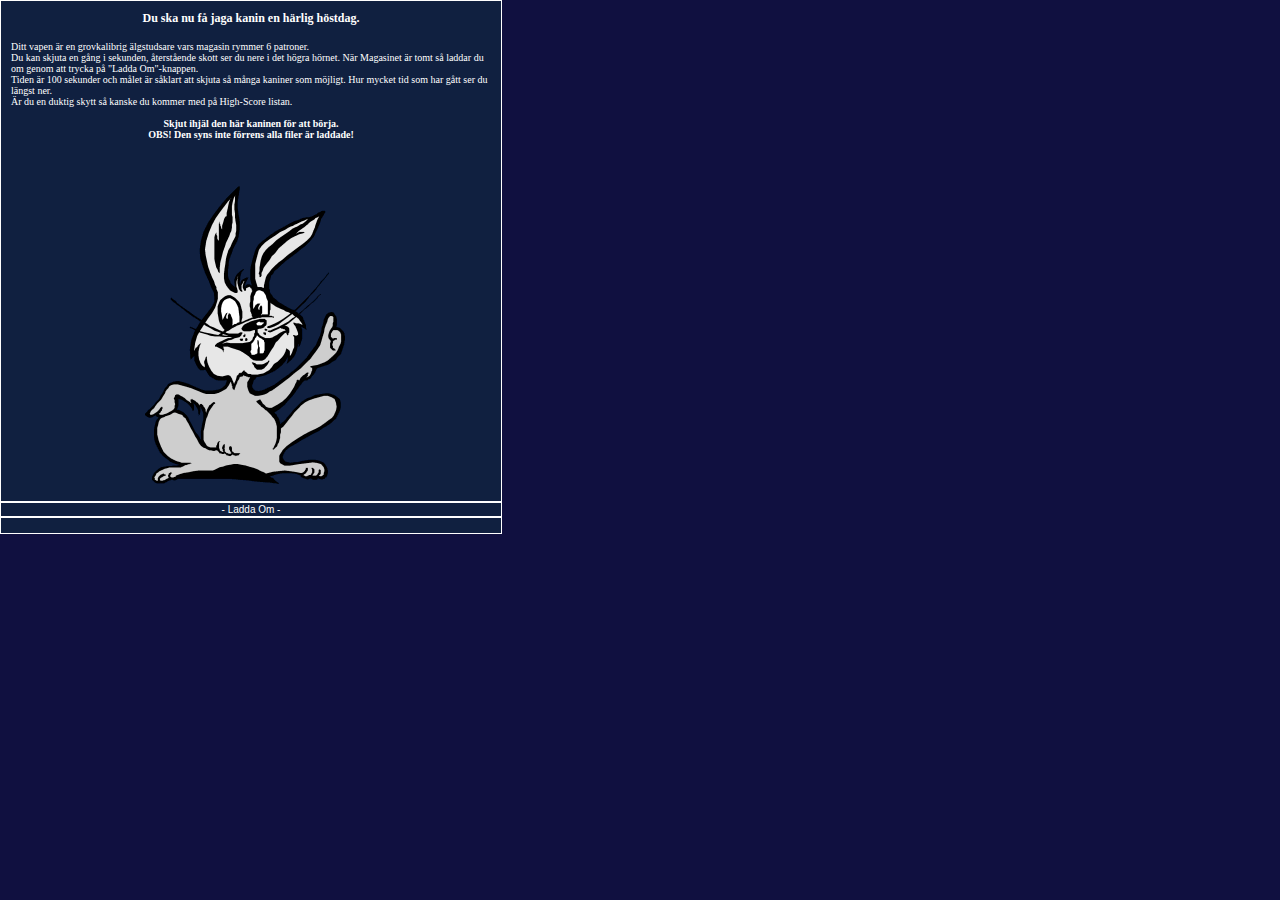
==== kanin.html @ 94517e22 "Fix countdown and cartridges rendering" ====
<!doctype html>
<html>
<head>
<meta charset="utf-8">
<title>Skjuta Kanin</title>
<link rel="stylesheet" href="kanin.css">
</head>
<body>
<bgsound id="ljud">
<bgsound src="traff.wav" volume="-10000" loop=1>
<bgsound src="miss.wav" volume="-10000" loop=1>
<bgsound src="ladda.wav" volume="-10000" loop=1>
<bgsound src="click.wav" volume="-10000" loop=1>

<div id="box">

<!-- introduction -->
<div id="introduction">
<font style="font-size:12px;font-weight:bold"><center>Du ska nu få jaga kanin en härlig höstdag.</center></font>
<br>Ditt vapen är en grovkalibrig älgstudsare vars magasin rymmer 6 patroner.
<br>Du kan skjuta en gång i sekunden, återstående skott ser du nere i det högra hörnet.
När Magasinet är tomt så laddar du om genom att trycka på "Ladda Om"-knappen.
<br>Tiden är 100 sekunder och målet är såklart att skjuta så många kaniner som möjligt.
Hur mycket tid som har gått ser du längst ner.
<br>Är du en duktig skytt så kanske du kommer med på High-Score listan.
<br><br><b><center>Skjut ihjäl den här kaninen för att börja.<br>OBS! Den syns inte förrens alla filer är laddade!</b></center>
<img src="startkanin.gif" id="startkanin">
</div>

</div>

<!-- reload -->
<button id="reload">- Ladda Om -</button>

<!-- countdown -->
<div id="countdown">
<div id="progress"></div>
</div>

<!-- bunnies -->
<img src="kaninbg.gif" id="kaninbg" style="visibility:hidden;position:absolute;top:1px;left:1px;z-index:1">
<img src="stubbkanin.gif" id="stubbkanin" style="visibility:hidden;position:absolute;left:115px;top:330px;z-index:2">
<img src="bakkanin.gif" id="bakkanin" style="visibility:hidden;position:absolute;left:220px;top:167px;z-index:3">
<img src="mellankaninv.gif" id="mellankaninv" style="visibility:hidden;position:absolute;left:29px;top:255px;z-index:2">
<img src="mellankaninh.gif" id="mellankaninh" style="visibility:hidden;position:absolute;left:110px;top:240px;z-index:2">
<img src="framkaninv.gif" id="framkaninv" style="visibility:hidden;position:absolute;left:263px;top:342px;z-index:2">
<img src="framkaninh.gif" id="framkaninh" style="visibility:hidden;position:absolute;left:373px;top:310px;z-index:2">

<!-- rifle cartridges -->
<img src="patron.gif" id="p6" style="visibility:hidden;position:absolute;top:441px;left:421px;z-index:4">
<img src="patron.gif" id="p5" style="visibility:hidden;position:absolute;top:441px;left:433px;z-index:4">
<img src="patron.gif" id="p4" style="visibility:hidden;position:absolute;top:441px;left:445px;z-index:4">
<img src="patron.gif" id="p3" style="visibility:hidden;position:absolute;top:441px;left:457px;z-index:4">
<img src="patron.gif" id="p2" style="visibility:hidden;position:absolute;top:441px;left:469px;z-index:4">
<img src="patron.gif" id="p1" style="visibility:hidden;position:absolute;top:441px;left:481px;z-index:4">
<img src="blod1.gif" id="blod1" style="visibility:hidden;position:absolute;top:0px;left:0px;z-index:3">
<img src="blod2.gif" id="blod2" style="visibility:hidden;position:absolute;top:0px;left:0px;z-index:3">
<img src="blod3.gif" id="blod3" style="visibility:hidden;position:absolute;top:0px;left:0px;z-index:3">

<!-- results -->
<table id="resultat" border=1 bordercolor="#ffffff" cellspacing=0 cellpadding=10 style="visibility:hidden;position:absolute;top:0px;left:0px;width:502px;height:502px;z-index:5;cursor:crosshair">
<tr><td valign=top style="text-align:left">
<center>
<font style="font-size:12px;font-weight:bold"><center>Resultat</center></font>
<center>
<br>Hur står du dig i konkurensen?
<br>Skriv in ditt namn och se om
<br>du kom med på High-Score listan.
<form method="post" action="resultat.asp">
<input type="text" name=namn style="font-family:verdana;font-size:10px;background:#204080;color:#ffffff;text-align:center" size=30 maxlength=30 name="langd" value="ditt för- och efternamn">
<table id="skickaruta" border=1 cellpadding=0 cellspacing=0 bordercolor="#ffffff" style="visibility:hidden;position:absolute;left:166px;top:130px;z-index:6">
<tr><td width=164 height=15 style="background:#204060" onmouseover="skickaruta2.style.visibility = 'visible'">
- Registrera kaniner -
</table>
<table border=1 id="skickaruta2" cellpadding=0 cellspacing=0 bordercolor="#ffffff" style="visibility:hidden;position:absolute;left:166px;top:130px;z-index:7">
<tr><td width=164 height=15 style="background:#204080" onmouseout="skickaruta2.style.visibility = 'hidden'" onclick="document.forms[0].submit();">
- Registrera kaniner -
</table>
<br>
<input type="text" name=antal style="visibility:hidden">
</form>
</center>
</td></tr>
</table>
<script src="kanin.js"></script>
</body>
</html>
---- kanin.css ----
html, body {
  background: #101040;
  color: white;
  font-family: verdana;
  font-size: 12px;
  margin: 0;
  padding: 0;
  cursor: crosshair;
}

#box {
  border: 1px solid white;
  background: #102040;
  margin: 0;
  padding: 0;
  width: 500px;
  height: 500px;
}

#introduction {
  margin: 10px;
  font-size: 10px;
  text-align: left;
}

#startkanin {
 visibility: hidden;
 position: absolute;
 left: 145px;
 top: 185px;
}

#reload {
  border: 1px solid white;
  width: 502px;
  height: 15px;
  background: #102040;
  color: white;
  font-size: 10px;
}

#reload:hover {
  background: #204080;
}

#countdown {
  border: 1px solid white;
  width: 500px;
  height: 15px;
  background: #102040;
}

#progress {
  background: #204080;
  width: 0%;
  height: 15px;
}

a {
  color:#ffffff;
  font-weight:bold;
  text-decoration:none;
}

table {
  font-size: 10px;
  border-width: 1px;
}

td {
  border-width: 0;
  background: #102040;
  text-align: center;
}
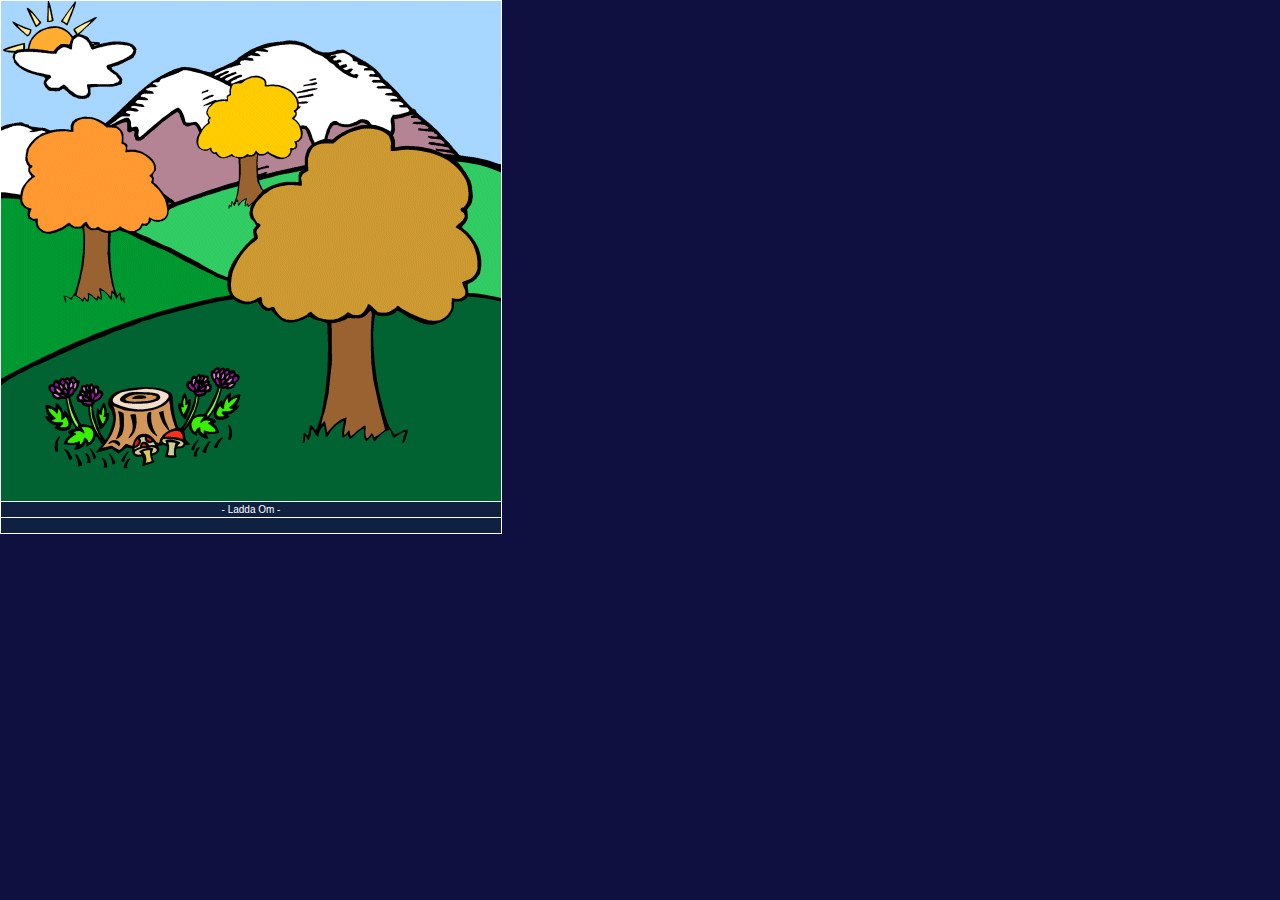
==== commit f1929437: "CSS cleanup..." ====
--- a/kanin.html
+++ b/kanin.html
@@ -12,76 +12,72 @@
 <bgsound src="ladda.wav" volume="-10000" loop=1>
 <bgsound src="click.wav" volume="-10000" loop=1>
 
-<div id="box">
-
 <!-- introduction -->
-<div id="introduction">
-<font style="font-size:12px;font-weight:bold"><center>Du ska nu få jaga kanin en härlig höstdag.</center></font>
-<br>Ditt vapen är en grovkalibrig älgstudsare vars magasin rymmer 6 patroner.
+<div class="box" id="introduction">
+<h1>Du ska nu få jaga kanin en härlig höstdag.</h1>
+<p>Ditt vapen är en grovkalibrig älgstudsare vars magasin rymmer 6 patroner.
 <br>Du kan skjuta en gång i sekunden, återstående skott ser du nere i det högra hörnet.
 När Magasinet är tomt så laddar du om genom att trycka på "Ladda Om"-knappen.
 <br>Tiden är 100 sekunder och målet är såklart att skjuta så många kaniner som möjligt.
 Hur mycket tid som har gått ser du längst ner.
 <br>Är du en duktig skytt så kanske du kommer med på High-Score listan.
-<br><br><b><center>Skjut ihjäl den här kaninen för att börja.<br>OBS! Den syns inte förrens alla filer är laddade!</b></center>
+<p style="text-align: center; font-weight: bold;">Skjut ihjäl den här kaninen för att börja.<br>
+OBS! Den syns inte förrens alla filer är laddade!
+</p>
 <img src="startkanin.gif" id="startkanin">
 </div>
 
-</div>
+<!-- the game -->
+<div class="box" id="game">
+
+<!-- background -->
+<img src="kaninbg.gif" id="kaninbg">
+
+<!-- bunnies -->
+<img class="bunny" src="stubbkanin.gif" id="stubbkanin" style="left:114px;top:329px;">
+<img class="bunny" src="bakkanin.gif" id="bakkanin" style="left:219px;top:166px;">
+<img class="bunny" src="mellankaninv.gif" id="mellankaninv" style="left:28px;top:254px;">
+<img class="bunny" src="mellankaninh.gif" id="mellankaninh" style="left:109px;top:239px;">
+<img class="bunny" src="framkaninv.gif" id="framkaninv" style="left:262px;top:341px;">
+<img class="bunny" src="framkaninh.gif" id="framkaninh" style="left:372px;top:309px;">
+
+<!-- rifle cartridges -->
+<img class="ammo" src="patron.gif" id="p6" style="top:440px;left:420px;">
+<img class="ammo" src="patron.gif" id="p5" style="top:440px;left:432px;">
+<img class="ammo" src="patron.gif" id="p4" style="top:440px;left:444px;">
+<img class="ammo" src="patron.gif" id="p3" style="top:440px;left:456px;">
+<img class="ammo" src="patron.gif" id="p2" style="top:440px;left:468px;">
+<img class="ammo" src="patron.gif" id="p1" style="top:440px;left:480px;">
+
+<!-- blood -->
+<img class="blood" src="blod1.gif" id="blod1" style="top:0px;left:0px;">
+<img class="blood" src="blod2.gif" id="blod2" style="top:0px;left:0px;">
+<img class="blood" src="blod3.gif" id="blod3" style="top:0px;left:0px;">
 
 <!-- reload -->
 <button id="reload">- Ladda Om -</button>
 
 <!-- countdown -->
-<div id="countdown">
-<div id="progress"></div>
+<div id="countdown"><div id="progress"></div></div>
+
 </div>
 
-<!-- bunnies -->
-<img src="kaninbg.gif" id="kaninbg" style="visibility:hidden;position:absolute;top:1px;left:1px;z-index:1">
-<img src="stubbkanin.gif" id="stubbkanin" style="visibility:hidden;position:absolute;left:115px;top:330px;z-index:2">
-<img src="bakkanin.gif" id="bakkanin" style="visibility:hidden;position:absolute;left:220px;top:167px;z-index:3">
-<img src="mellankaninv.gif" id="mellankaninv" style="visibility:hidden;position:absolute;left:29px;top:255px;z-index:2">
-<img src="mellankaninh.gif" id="mellankaninh" style="visibility:hidden;position:absolute;left:110px;top:240px;z-index:2">
-<img src="framkaninv.gif" id="framkaninv" style="visibility:hidden;position:absolute;left:263px;top:342px;z-index:2">
-<img src="framkaninh.gif" id="framkaninh" style="visibility:hidden;position:absolute;left:373px;top:310px;z-index:2">
+<!-- results -->
+<div class="box" id="results">
+<h1>Resultat</h1>
 
-<!-- rifle cartridges -->
-<img src="patron.gif" id="p6" style="visibility:hidden;position:absolute;top:441px;left:421px;z-index:4">
-<img src="patron.gif" id="p5" style="visibility:hidden;position:absolute;top:441px;left:433px;z-index:4">
-<img src="patron.gif" id="p4" style="visibility:hidden;position:absolute;top:441px;left:445px;z-index:4">
-<img src="patron.gif" id="p3" style="visibility:hidden;position:absolute;top:441px;left:457px;z-index:4">
-<img src="patron.gif" id="p2" style="visibility:hidden;position:absolute;top:441px;left:469px;z-index:4">
-<img src="patron.gif" id="p1" style="visibility:hidden;position:absolute;top:441px;left:481px;z-index:4">
-<img src="blod1.gif" id="blod1" style="visibility:hidden;position:absolute;top:0px;left:0px;z-index:3">
-<img src="blod2.gif" id="blod2" style="visibility:hidden;position:absolute;top:0px;left:0px;z-index:3">
-<img src="blod3.gif" id="blod3" style="visibility:hidden;position:absolute;top:0px;left:0px;z-index:3">
+<p class="center">
+Hur står du dig i konkurensen?<br>
+Skriv in ditt namn och se om<br>
+du kom med på High-Score listan.
 
-<!-- results -->
-<table id="resultat" border=1 bordercolor="#ffffff" cellspacing=0 cellpadding=10 style="visibility:hidden;position:absolute;top:0px;left:0px;width:502px;height:502px;z-index:5;cursor:crosshair">
-<tr><td valign=top style="text-align:left">
-<center>
-<font style="font-size:12px;font-weight:bold"><center>Resultat</center></font>
-<center>
-<br>Hur står du dig i konkurensen?
-<br>Skriv in ditt namn och se om
-<br>du kom med på High-Score listan.
-<form method="post" action="resultat.asp">
-<input type="text" name=namn style="font-family:verdana;font-size:10px;background:#204080;color:#ffffff;text-align:center" size=30 maxlength=30 name="langd" value="ditt för- och efternamn">
-<table id="skickaruta" border=1 cellpadding=0 cellspacing=0 bordercolor="#ffffff" style="visibility:hidden;position:absolute;left:166px;top:130px;z-index:6">
-<tr><td width=164 height=15 style="background:#204060" onmouseover="skickaruta2.style.visibility = 'visible'">
-- Registrera kaniner -
-</table>
-<table border=1 id="skickaruta2" cellpadding=0 cellspacing=0 bordercolor="#ffffff" style="visibility:hidden;position:absolute;left:166px;top:130px;z-index:7">
-<tr><td width=164 height=15 style="background:#204080" onmouseout="skickaruta2.style.visibility = 'hidden'" onclick="document.forms[0].submit();">
-- Registrera kaniner -
-</table>
-<br>
-<input type="text" name=antal style="visibility:hidden">
+<form class="center" method="post" action="resultat.asp">
+<input type="text" name="namn" style="font-family:verdana;font-size:10px;background:#204080;color:#ffffff;text-align:center" size=30 maxlength=30 name="langd" value="ditt för- och efternamn">
+<p><input id="submit" type="submit" value="- Registrera kaniner -">
+<input type="hidden" name=antal>
 </form>
-</center>
-</td></tr>
-</table>
+</div>
+
 <script src="kanin.js"></script>
 </body>
 </html>
--- a/kanin.css
+++ b/kanin.css
@@ -8,7 +8,8 @@
   cursor: crosshair;
 }
 
-#box {
+.box {
+  position: absolute;
   border: 1px solid white;
   background: #102040;
   margin: 0;
@@ -17,10 +18,39 @@
   height: 500px;
 }
 
+/* introduction */
+
 #introduction {
-  margin: 10px;
   font-size: 10px;
   text-align: left;
+}
+
+/* the game */
+
+#game {
+  height: 532px;
+}
+
+#game img {
+  display: block;
+  margin: 0;
+}
+
+.bunny, .ammo, .blood {
+  position: absolute;
+  visibility: hidden;
+}
+
+.bunny {
+  z-index: 2;
+}
+
+.blood {
+  z-index: 3;
+}
+
+.ammo {
+  z-index: 4;
 }
 
 #startkanin {
@@ -31,9 +61,12 @@
 }
 
 #reload {
-  border: 1px solid white;
-  width: 502px;
-  height: 15px;
+  display: block;
+  border-width: 1px 0;
+  border-style: solid;
+  border-color: white;
+  width: 100%;
+  height: 17px;
   background: #102040;
   color: white;
   font-size: 10px;
@@ -44,8 +77,7 @@
 }
 
 #countdown {
-  border: 1px solid white;
-  width: 500px;
+  width: 100%;
   height: 15px;
   background: #102040;
 }
@@ -54,6 +86,22 @@
   background: #204080;
   width: 0%;
   height: 15px;
+}
+
+/* results */
+
+#results {
+  visibility: hidden;
+}
+
+#submit {
+  border: 1px outset white;
+  color: white;
+  background: #204060;
+}
+
+#submit:hover {
+  background: #204080;
 }
 
 a {
@@ -72,3 +120,18 @@
   background: #102040;
   text-align: center;
 }
+
+h1 {
+  margin: 10px;
+  font-size: 12px;
+  font-weight: bold;
+  text-align: center;
+}
+
+p {
+  margin: 10px;
+}
+
+.center {
+  text-align: center;
+}
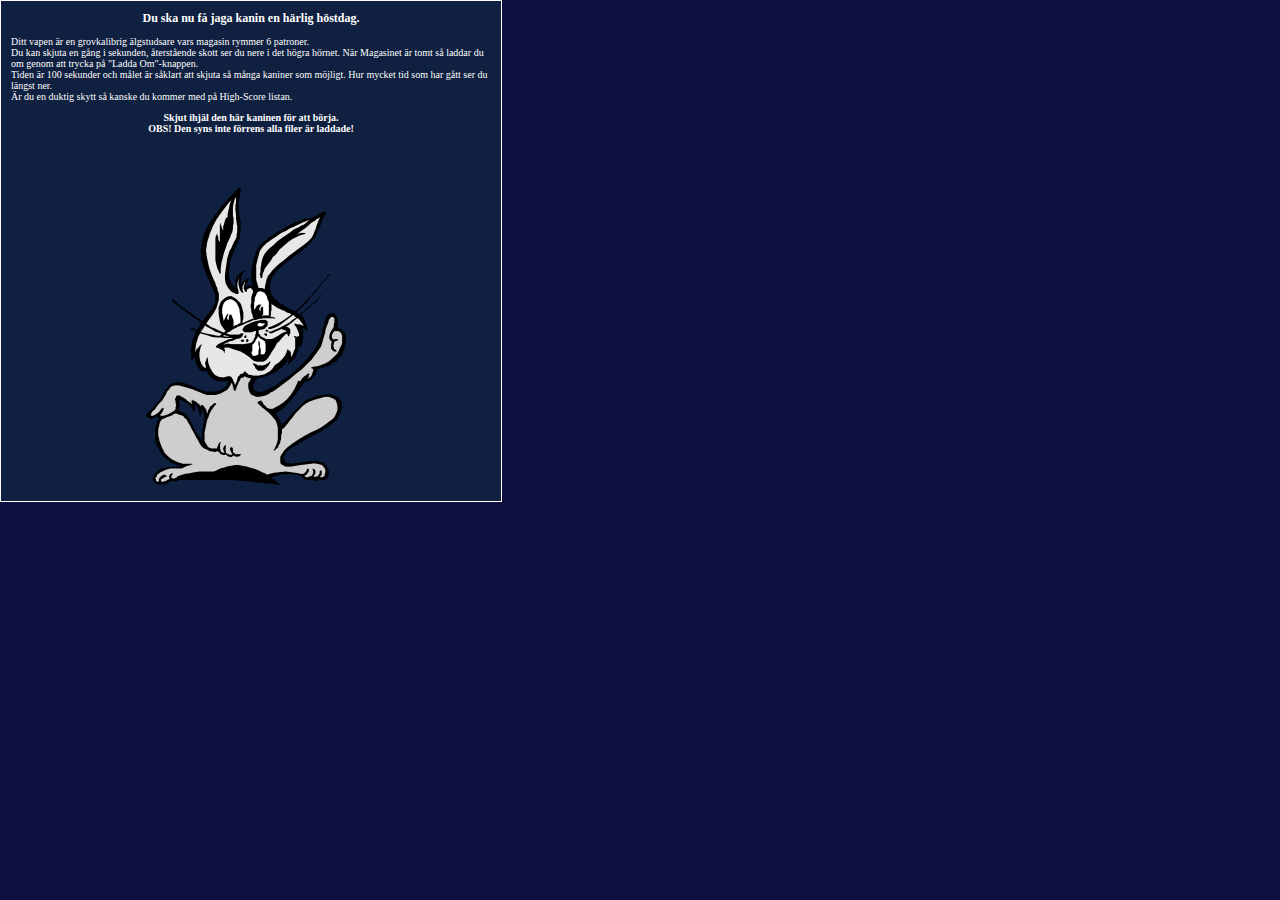
==== commit 8a34e381: "rm duplicate name attribute" ====
--- a/kanin.html
+++ b/kanin.html
@@ -72,7 +72,7 @@
 du kom med på High-Score listan.
 
 <form class="center" method="post" action="resultat.asp">
-<input type="text" name="namn" style="font-family:verdana;font-size:10px;background:#204080;color:#ffffff;text-align:center" size=30 maxlength=30 name="langd" value="ditt för- och efternamn">
+<input type="text" name="namn" style="font-family:verdana;font-size:10px;background:#204080;color:#ffffff;text-align:center" size=30 maxlength=30 value="ditt för- och efternamn">
 <p><input id="submit" type="submit" value="- Registrera kaniner -">
 <input type="hidden" name=antal>
 </form>
--- a/kanin.css
+++ b/kanin.css
@@ -1,14 +1,14 @@
-html, body {
+body {
   background: #101040;
   color: white;
   font-family: verdana;
   font-size: 12px;
   margin: 0;
   padding: 0;
-  cursor: crosshair;
 }
 
 .box {
+  visibility: hidden;
   position: absolute;
   border: 1px solid white;
   background: #102040;
@@ -16,11 +16,13 @@
   padding: 0;
   width: 500px;
   height: 500px;
+  cursor: crosshair;
 }
 
 /* introduction */
 
 #introduction {
+  visibility: visible;
   font-size: 10px;
   text-align: left;
 }
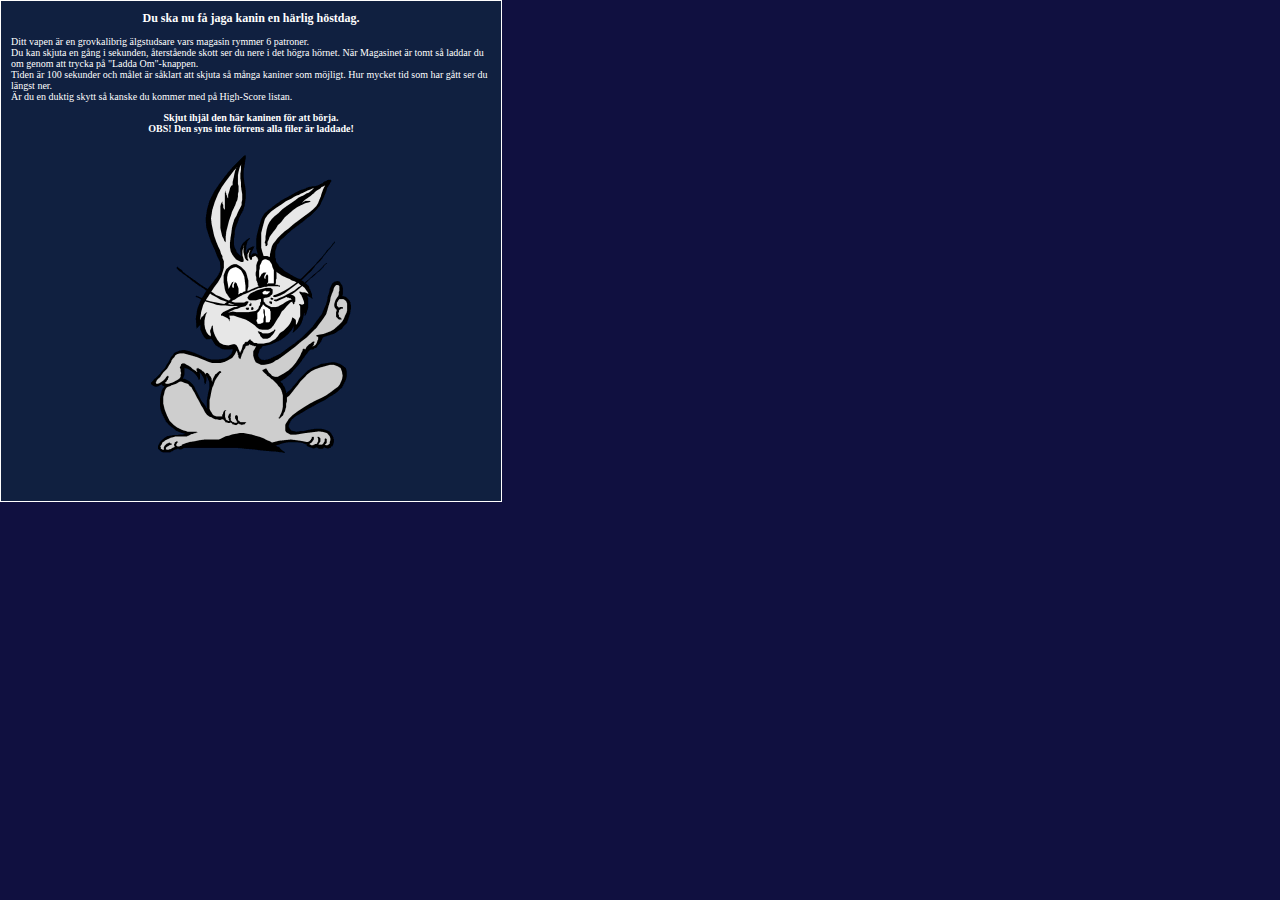
==== commit 0f945d5c: "Hide IE's lovely image toolbar" ====
--- a/kanin.html
+++ b/kanin.html
@@ -2,15 +2,11 @@
 <html>
 <head>
 <meta charset="utf-8">
+<!--[if IE]><meta http-equiv="imagetoolbar" content="no"><![endif]-->
 <title>Skjuta Kanin</title>
 <link rel="stylesheet" href="kanin.css">
 </head>
 <body>
-<bgsound id="ljud">
-<bgsound src="traff.wav" volume="-10000" loop=1>
-<bgsound src="miss.wav" volume="-10000" loop=1>
-<bgsound src="ladda.wav" volume="-10000" loop=1>
-<bgsound src="click.wav" volume="-10000" loop=1>
 
 <!-- introduction -->
 <div class="box" id="introduction">
@@ -34,30 +30,33 @@
 <img src="kaninbg.gif" id="kaninbg">
 
 <!-- bunnies -->
-<img class="bunny" src="stubbkanin.gif" id="stubbkanin" style="left:114px;top:329px;">
-<img class="bunny" src="bakkanin.gif" id="bakkanin" style="left:219px;top:166px;">
-<img class="bunny" src="mellankaninv.gif" id="mellankaninv" style="left:28px;top:254px;">
-<img class="bunny" src="mellankaninh.gif" id="mellankaninh" style="left:109px;top:239px;">
-<img class="bunny" src="framkaninv.gif" id="framkaninv" style="left:262px;top:341px;">
-<img class="bunny" src="framkaninh.gif" id="framkaninh" style="left:372px;top:309px;">
+<img class="bunny" src="stubbkanin.gif" style="left:114px;top:329px;"
+     data-min-time="400" data-max-time="1000">
+<img class="bunny" src="bakkanin.gif" style="left:219px;top:166px;"
+     data-min-time="400" data-max-time="1500">
+<img class="bunny" src="mellankaninv.gif" style="left:28px;top:254px;"
+     data-min-time="400" data-max-time="1000">
+<img class="bunny" src="mellankaninh.gif" style="left:109px;top:239px;"
+     data-min-time="400" data-max-time="1000">
+<img class="bunny" src="framkaninv.gif" style="left:262px;top:341px;"
+     data-min-time="500" data-max-time="1500">
+<img class="bunny" src="framkaninh.gif" style="left:372px;top:309px;"
+     data-min-time="500" data-max-time="1500">
 
 <!-- rifle cartridges -->
-<img class="ammo" src="patron.gif" id="p6" style="top:440px;left:420px;">
-<img class="ammo" src="patron.gif" id="p5" style="top:440px;left:432px;">
-<img class="ammo" src="patron.gif" id="p4" style="top:440px;left:444px;">
-<img class="ammo" src="patron.gif" id="p3" style="top:440px;left:456px;">
-<img class="ammo" src="patron.gif" id="p2" style="top:440px;left:468px;">
-<img class="ammo" src="patron.gif" id="p1" style="top:440px;left:480px;">
-
-<!-- blood -->
-<img class="blood" src="blod1.gif" id="blod1" style="top:0px;left:0px;">
-<img class="blood" src="blod2.gif" id="blod2" style="top:0px;left:0px;">
-<img class="blood" src="blod3.gif" id="blod3" style="top:0px;left:0px;">
+<!-- FIXME: <meter> would be suitable if it could be styled -->
+<img class="ammo" src="patron.gif" style="top:440px;left:480px;">
+<img class="ammo" src="patron.gif" style="top:440px;left:468px;">
+<img class="ammo" src="patron.gif" style="top:440px;left:456px;">
+<img class="ammo" src="patron.gif" style="top:440px;left:444px;">
+<img class="ammo" src="patron.gif" style="top:440px;left:432px;">
+<img class="ammo" src="patron.gif" style="top:440px;left:420px;">
 
 <!-- reload -->
 <button id="reload">- Ladda Om -</button>
 
 <!-- countdown -->
+<!-- FIXME: <progress> would be suitable if it could be styled -->
 <div id="countdown"><div id="progress"></div></div>
 
 </div>
@@ -78,6 +77,17 @@
 </form>
 </div>
 
+<!-- blood animation frames -->
+<img class="blood" src="blod1.gif">
+<img class="blood" src="blod2.gif">
+<img class="blood" src="blod3.gif">
+
+<!-- sound effects -->
+<audio id="frag" src="traff.wav" preload="auto"></audio>
+<audio id="miss" src="miss.wav" preload="auto"></audio>
+<audio id="load" src="ladda.wav" preload="auto"></audio>
+<audio id="click" src="click.wav" preload="auto"></audio>
+
 <script src="kanin.js"></script>
 </body>
 </html>
--- a/kanin.css
+++ b/kanin.css
@@ -16,7 +16,21 @@
   padding: 0;
   width: 500px;
   height: 500px;
-  cursor: crosshair;
+}
+
+h1 {
+  margin: 10px;
+  font-size: 12px;
+  font-weight: bold;
+  text-align: center;
+}
+
+p {
+  margin: 10px;
+}
+
+.center {
+  text-align: center;
 }
 
 /* introduction */
@@ -25,15 +39,25 @@
   visibility: visible;
   font-size: 10px;
   text-align: left;
+  z-index: 0;
+}
+
+#startkanin {
+  display: block;
+  visibility: hidden;
+  margin: 20px auto;
+  cursor: crosshair;
 }
 
 /* the game */
 
 #game {
   height: 532px;
+  cursor: crosshair;
+  z-index: 1;
 }
 
-#game img {
+#kaninbg {
   display: block;
   margin: 0;
 }
@@ -53,13 +77,6 @@
 
 .ammo {
   z-index: 4;
-}
-
-#startkanin {
- visibility: hidden;
- position: absolute;
- left: 145px;
- top: 185px;
 }
 
 #reload {
@@ -93,7 +110,8 @@
 /* results */
 
 #results {
-  visibility: hidden;
+  background: #102040 url(slutkanin.gif) no-repeat 50% 75%;
+  z-index: 5;
 }
 
 #submit {
@@ -105,35 +123,3 @@
 #submit:hover {
   background: #204080;
 }
-
-a {
-  color:#ffffff;
-  font-weight:bold;
-  text-decoration:none;
-}
-
-table {
-  font-size: 10px;
-  border-width: 1px;
-}
-
-td {
-  border-width: 0;
-  background: #102040;
-  text-align: center;
-}
-
-h1 {
-  margin: 10px;
-  font-size: 12px;
-  font-weight: bold;
-  text-align: center;
-}
-
-p {
-  margin: 10px;
-}
-
-.center {
-  text-align: center;
-}
